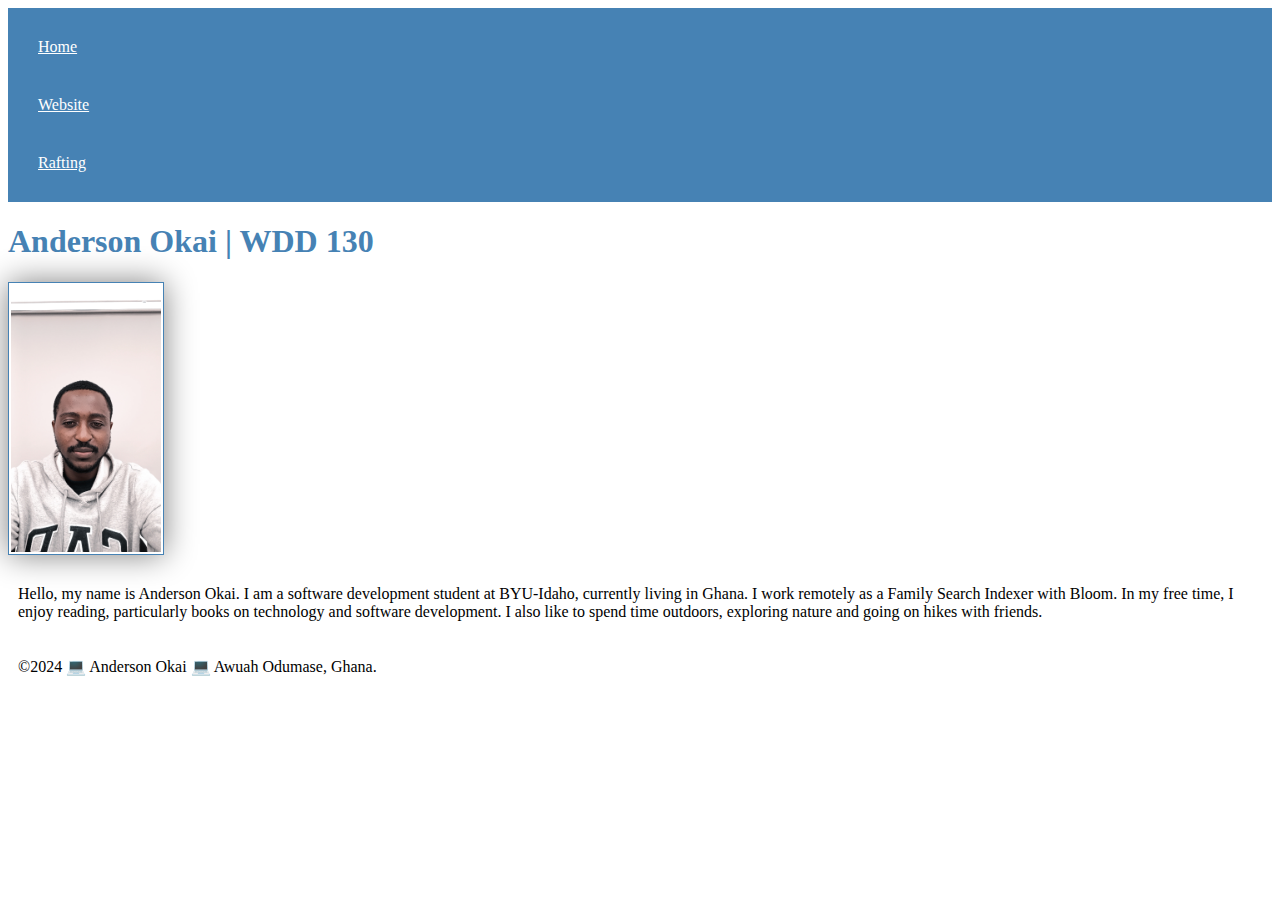
==== index.html @ d2524cb8 "first commit" ====
<!DOCTYPE html>
<html lang="en-US">
<head>
<meta charset="utf-8">
<meta name="viewport" content="width=device-width,initial-scale=1.0">
<link rel="stylesheet" href="styles/styles.css">
<title>Anderson Okai | WDD 130</title>
</head>
<body>
<header>
 <nav>
     <a href="#">Home</a>
 <a href="wwr/">Website</a>
 <a href="wwr/site-plan-rafting.html">Rafting</a>
 </nav>
</header>
<main>
<h1>Anderson Okai | WDD 130</h1>
<img src="images/profile.jpg" alt="Hello, my name is Anderson Okai" width="200">
<p>Hello, my name is Anderson Okai. I am a software development student at BYU-Idaho, currently living in Ghana. I work remotely as a Family Search Indexer with Bloom. In my free time, I enjoy reading, particularly books on technology and software development. I also like to spend time outdoors, exploring nature and going on hikes with friends.</p>
</main>
<footer>
<p>©2024 💻 Anderson Okai 💻 Awuah Odumase, Ghana.</p>
</footer>
</body>

</html>
---- styles/styles.css ----
nav {
     background-color: steelblue;
padding: 10px;
}

nav a {
color: white;
display: block;
padding: 20px;
}

h1 {
    color: steelblue;
}

img {
    width: 150px;
    height: auto;
    border: 1px solid steelblue;
    padding: 2px;
    box-shadow: 0 0 30px gray;
}

p {
    padding: 10px;
}
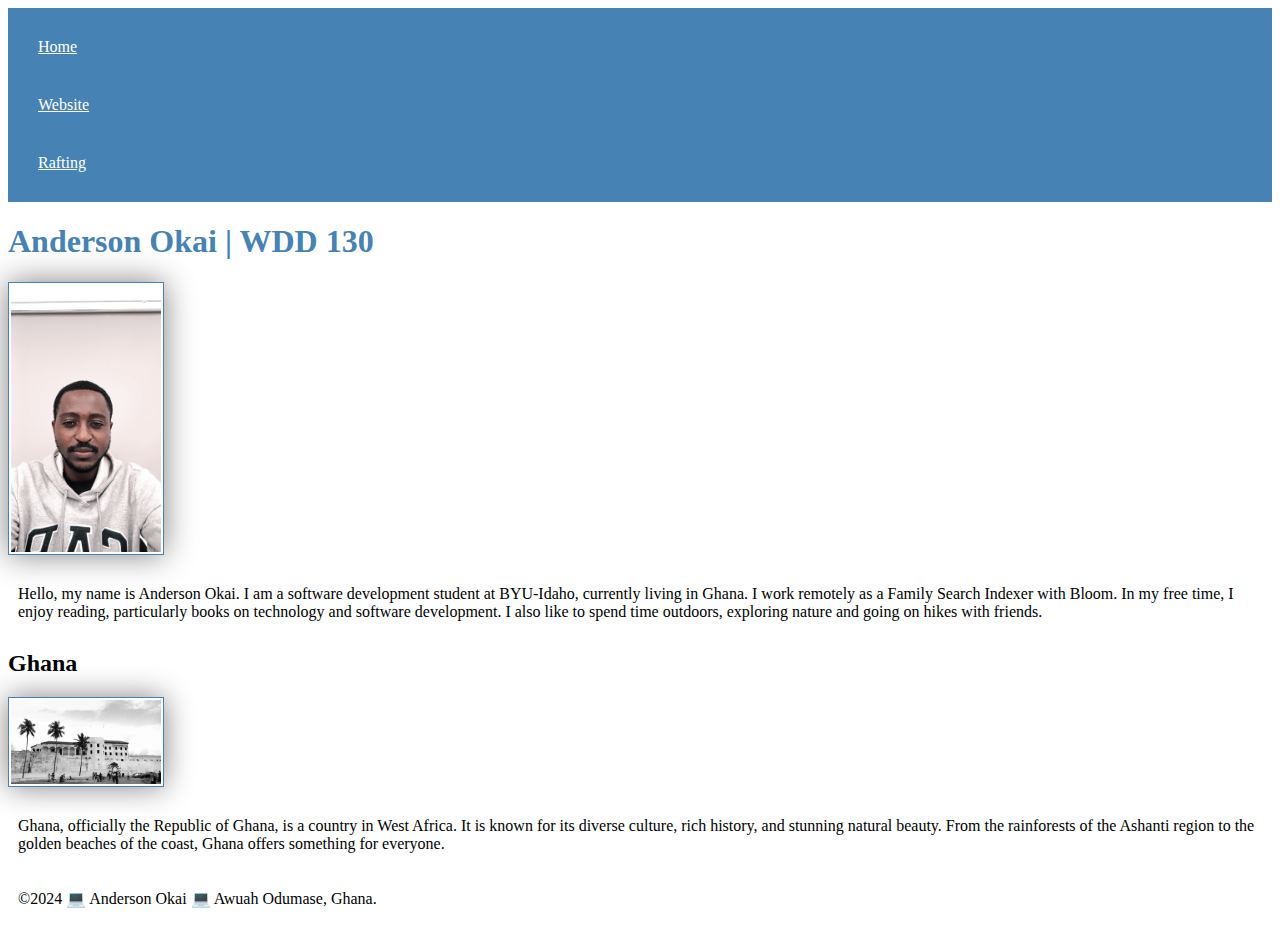
==== commit 2a2711a0: "week 2  home page update" ====
--- a/index.html
+++ b/index.html
@@ -3,6 +3,8 @@
 <head>
 <meta charset="utf-8">
 <meta name="viewport" content="width=device-width,initial-scale=1.0">
+<meta name="description" content="Anderson Okai's WDD 130 Portfolio. This website showcases Anderson Okai's skills and experience as a software development student.">
+<meta name="author" content="Anderson Okai"> 
 <link rel="stylesheet" href="styles/styles.css">
 <title>Anderson Okai | WDD 130</title>
 </head>
@@ -19,6 +21,11 @@
 <img src="images/profile.jpg" alt="Hello, my name is Anderson Okai" width="200">
 <p>Hello, my name is Anderson Okai. I am a software development student at BYU-Idaho, currently living in Ghana. I work remotely as a Family Search Indexer with Bloom. In my free time, I enjoy reading, particularly books on technology and software development. I also like to spend time outdoors, exploring nature and going on hikes with friends.</p>
 </main>
+<aside>
+    <h2>Ghana</h2>
+    <img src="images/ghana.jpg" alt="Elmina Castle of Ghana">
+    <p>Ghana, officially the Republic of Ghana, is a country in West Africa. It is known for its diverse culture, rich history, and stunning natural beauty. From the rainforests of the Ashanti region to the golden beaches of the coast, Ghana offers something for everyone.</p>
+  </aside>
 <footer>
 <p>©2024 💻 Anderson Okai 💻 Awuah Odumase, Ghana.</p>
 </footer>
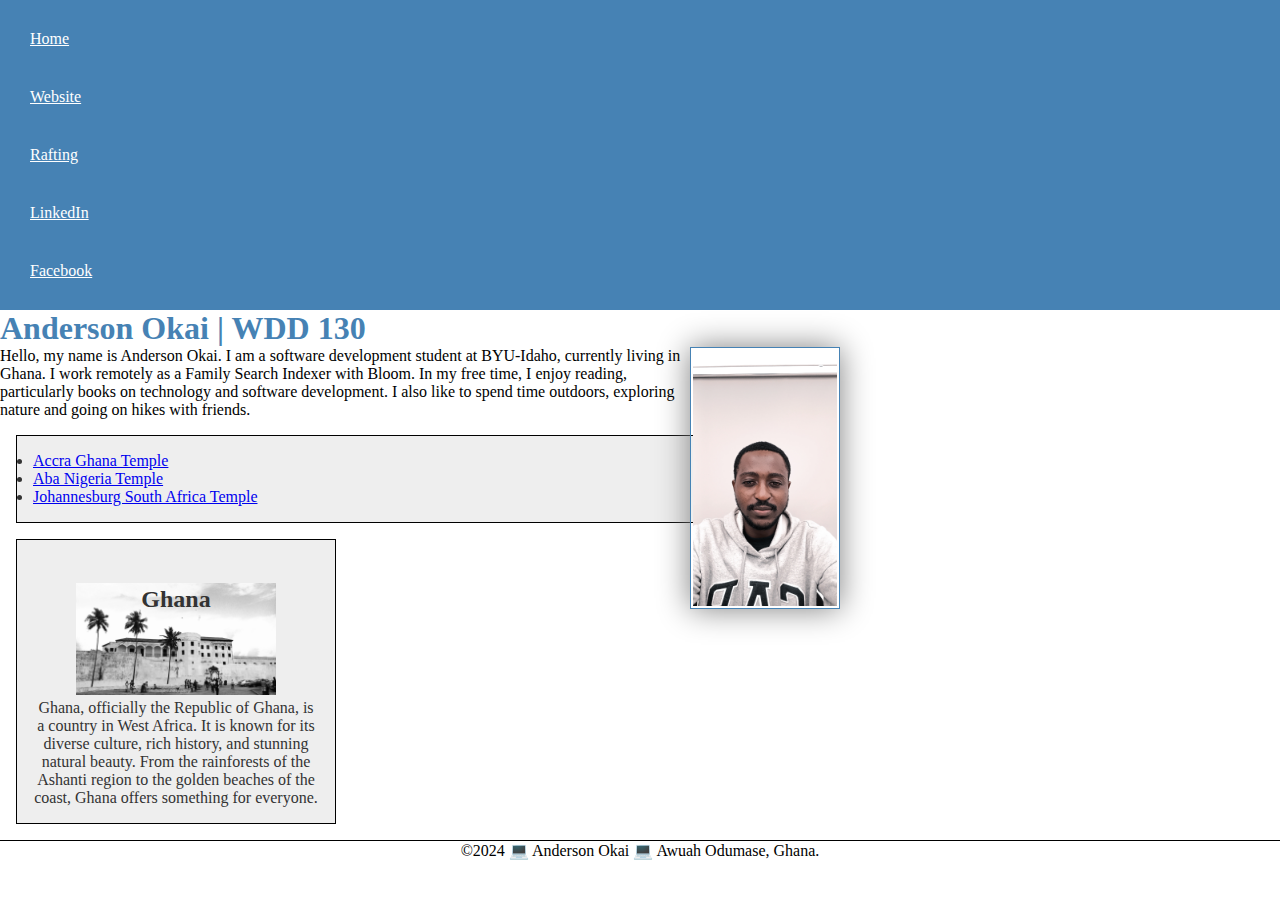
==== commit da106e0c: "week03 update" ====
--- a/index.html
+++ b/index.html
@@ -14,14 +14,24 @@
      <a href="#">Home</a>
  <a href="wwr/">Website</a>
  <a href="wwr/site-plan-rafting.html">Rafting</a>
+       <!-- LinkedIn link -->
+       <a href="https://www.linkedin.com/in/anderson-okai" target="_blank">LinkedIn</a>
+       <!-- Facebook link -->
+       <a href="https://facebook.com " target="_blank">Facebook</a>
+ 
  </nav>
 </header>
 <main>
 <h1>Anderson Okai | WDD 130</h1>
 <img src="images/profile.jpg" alt="Hello, my name is Anderson Okai" width="200">
 <p>Hello, my name is Anderson Okai. I am a software development student at BYU-Idaho, currently living in Ghana. I work remotely as a Family Search Indexer with Bloom. In my free time, I enjoy reading, particularly books on technology and software development. I also like to spend time outdoors, exploring nature and going on hikes with friends.</p>
+<ul class="box">
+  <li><a href="https://newsroom.churchofjesuschrist.org/article/accra-ghana-temple" target="_blank">Accra Ghana Temple</a></li>
+  <li><a href="https://newsroom.churchofjesuschrist.org/article/aba-nigeria-temple" target="_blank">Aba Nigeria Temple</a></li>
+  <li><a href="https://newsroom.churchofjesuschrist.org/article/johannesburg-south-africa-temple" target="_blank">Johannesburg South Africa Temple</a></li>
+</ul>
 </main>
-<aside>
+<aside class="box">
     <h2>Ghana</h2>
     <img src="images/ghana.jpg" alt="Elmina Castle of Ghana">
     <p>Ghana, officially the Republic of Ghana, is a country in West Africa. It is known for its diverse culture, rich history, and stunning natural beauty. From the rainforests of the Ashanti region to the golden beaches of the coast, Ghana offers something for everyone.</p>
@@ -30,5 +40,5 @@
 <p>©2024 💻 Anderson Okai 💻 Awuah Odumase, Ghana.</p>
 </footer>
 </body>
-
+<!-- Last modified: April 29, 2024 -->
 </html>
--- a/styles/styles.css
+++ b/styles/styles.css
@@ -1,3 +1,9 @@
+*{
+    margin: 0;
+    padding: 0;
+    box-sizing: border-box;
+}
+
 nav {
      background-color: steelblue;
 padding: 10px;
@@ -13,7 +19,8 @@
     color: steelblue;
 }
 
-img {
+main img {
+    float: right;
     width: 150px;
     height: auto;
     border: 1px solid steelblue;
@@ -22,5 +29,40 @@
 }
 
 p {
-    padding: 10px;
+    padding: 0;
+}
+
+main {
+    max-width: 840px;
+}
+
+aside {
+    width: 20rem;
+    text-align: center;
+}
+
+aside h2{
+    position: relative;
+    top: 30px;
+    left: 0px;
+}
+
+aside img {
+    width: 200px;
+    height: auto;
+}
+
+footer {
+    margin-top: 15px;
+    border-top: 1px solid #000;
+    text-align: center;
+}
+
+/* Class Selector */
+.box {
+    margin: 1rem;
+    border: 1px solid rgba(0,0,0,1);
+    padding: 1rem;
+    background-color: #eee;
+    color: #333;
 }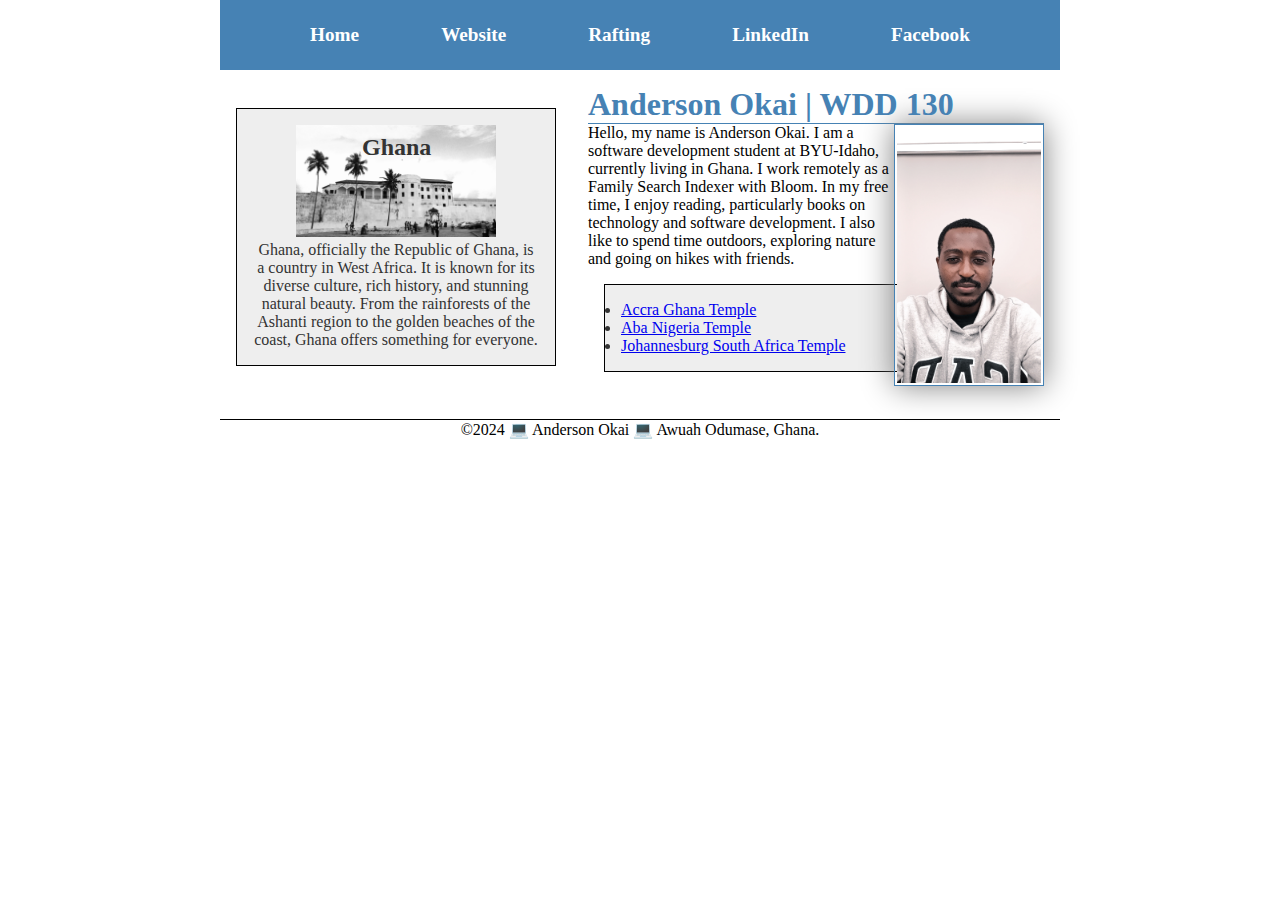
==== commit ab982ee5: "week04" ====
--- a/index.html
+++ b/index.html
@@ -21,6 +21,7 @@
  
  </nav>
 </header>
+<div class="grid">
 <main>
 <h1>Anderson Okai | WDD 130</h1>
 <img src="images/profile.jpg" alt="Hello, my name is Anderson Okai" width="200">
@@ -36,6 +37,7 @@
     <img src="images/ghana.jpg" alt="Elmina Castle of Ghana">
     <p>Ghana, officially the Republic of Ghana, is a country in West Africa. It is known for its diverse culture, rich history, and stunning natural beauty. From the rainforests of the Ashanti region to the golden beaches of the coast, Ghana offers something for everyone.</p>
   </aside>
+  </div>
 <footer>
 <p>©2024 💻 Anderson Okai 💻 Awuah Odumase, Ghana.</p>
 </footer>
--- a/styles/styles.css
+++ b/styles/styles.css
@@ -6,17 +6,24 @@
 
 nav {
      background-color: steelblue;
-padding: 10px;
+padding: 1rem;
+display: flex;
+justify-content: space-evenly;
+align-items: center;
 }
 
 nav a {
 color: white;
 display: block;
-padding: 20px;
+padding: 0.5rem;
+text-decoration: none;
+font-size: 1.2rem;
+font-weight: 700;
 }
 
 h1 {
     color: steelblue;
+    border-bottom: 1px solid steelblue;
 }
 
 main img {
@@ -32,24 +39,28 @@
     padding: 0;
 }
 
-main {
-    max-width: 840px;
-}
+
 
 aside {
+    position: relative;
     width: 20rem;
     text-align: center;
 }
 
 aside h2{
-    position: relative;
-    top: 30px;
-    left: 0px;
+    position: absolute;
+    top: 25px;
+    left: 125px;
 }
 
 aside img {
     width: 200px;
     height: auto;
+}
+
+header,.grid,footer {
+    max-width: 840px;
+    margin: 0 auto;
 }
 
 footer {
@@ -58,11 +69,27 @@
     text-align: center;
 }
 
-/* Class Selector */
+/*Class Selectors*/
+
 .box {
     margin: 1rem;
     border: 1px solid rgba(0,0,0,1);
     padding: 1rem;
     background-color: #eee;
     color: #333;
+}
+
+.grid {
+    display: grid;
+    align-items: center;
+}
+
+main {
+    grid-column: 2/3;
+    margin: 1rem;
+}
+
+aside {
+    grid-column: 1/2;
+    grid-row: 1/2;
 }